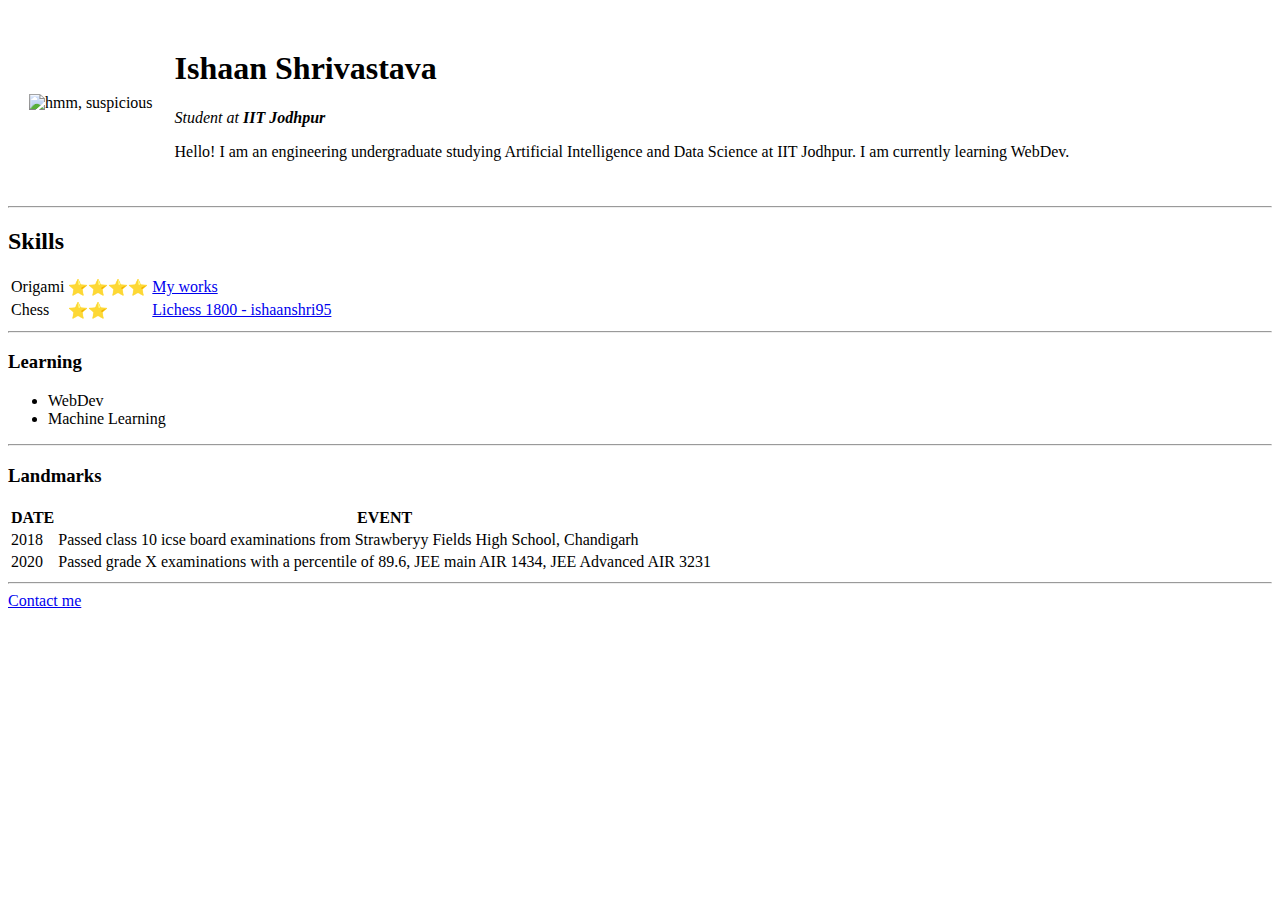
==== docs/index.html @ d630a8bb "Rename public/index.html to docs/index.html" ====
<!DOCTYPE html>
<html>
    <head>
        <link rel="stylesheet" href="styles.css">
        <meta charset="utf-8">
        <title>ishaanshri95's Personal Website</title>
    </head>
    <body>
        <table cellspacing="20">
            <tr>
                <td>
                    <img id='pfp1' src='ani.png' alt='hmm, suspicious'>
                </td>
                <td>
                    <h1>Ishaan Shrivastava</h1>
                    <p><em>Student at <strong>IIT Jodhpur</strong></em></p>
                    <p>Hello! I am an engineering undergraduate studying Artificial Intelligence and Data Science at IIT Jodhpur. I am currently learning WebDev.</p>
                </td>
            </tr>
        </table>
        <hr>
        <h2>Skills</h2>
        <table>
            <tr>
                <td>Origami</td>
                <td>⭐⭐⭐⭐</td>
                <td><a href='https://www.instagram.com/ishaan_shri/'>My works</a></td>
            </tr>
            <tr>
                <td>Chess</td>
                <td>⭐⭐</td>
                <td><a href='https://lichess.org/@/ishaanshri95'>Lichess 1800 - ishaanshri95</a></td>
            </tr>
        </table>
        <hr>
        <h3>Learning</h3>
        <ul>
            <li>WebDev</li>
            <li>Machine Learning</li>
        </ul>
        <hr />
        <h3>Landmarks</h3>
        <table>
            <thead>
                <tr>
                    <th>DATE</th>
                    <th>EVENT</th>
                </tr>
                </thead>
                <tbody>
                <tr>
                    <td>2018</td>
                    <td>Passed class 10 icse board examinations from Strawberyy Fields High School, Chandigarh</td>
                </tr>
                <tr>
                    <td>2020</td>
                    <td>Passed grade X examinations with a percentile of 89.6, JEE main AIR 1434, JEE Advanced AIR 3231</td>
                </tr>
            </tbody>
        </table>
        <hr />
        <a href='contact.html'>Contact me</a>
    </body>
</html>
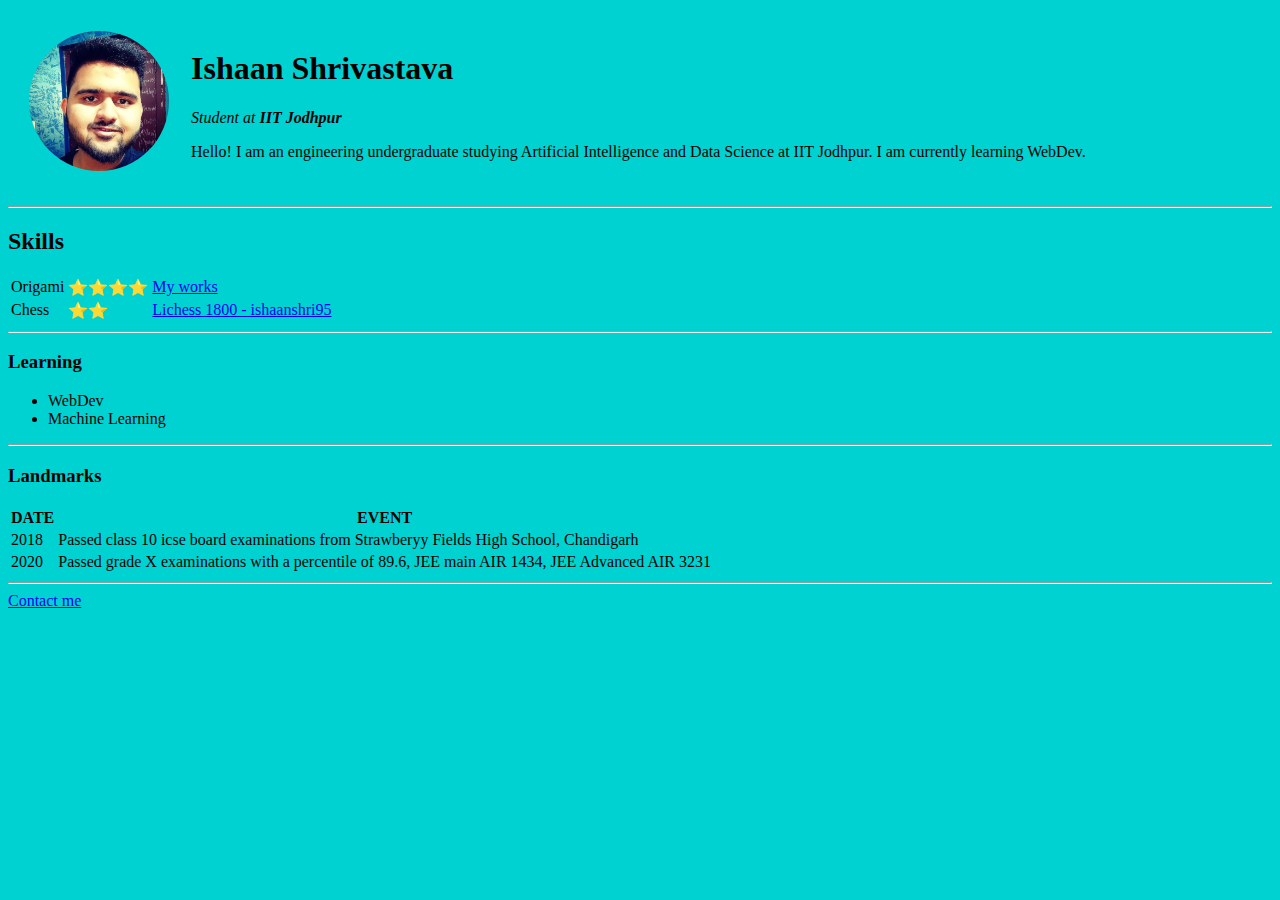
==== commit 555b5345: "Update index.html" ====
--- a/docs/index.html
+++ b/docs/index.html
@@ -5,7 +5,7 @@
         <meta charset="utf-8">
         <title>ishaanshri95's Personal Website</title>
     </head>
-    <body>
+    <body style="background-color: #00D2D2;">
         <table cellspacing="20">
             <tr>
                 <td>
--- a/docs/styles.css
+++ b/docs/styles.css
@@ -0,0 +1,4 @@
+#pfp1 {
+    border-radius: 50%;
+    width: 140px;
+}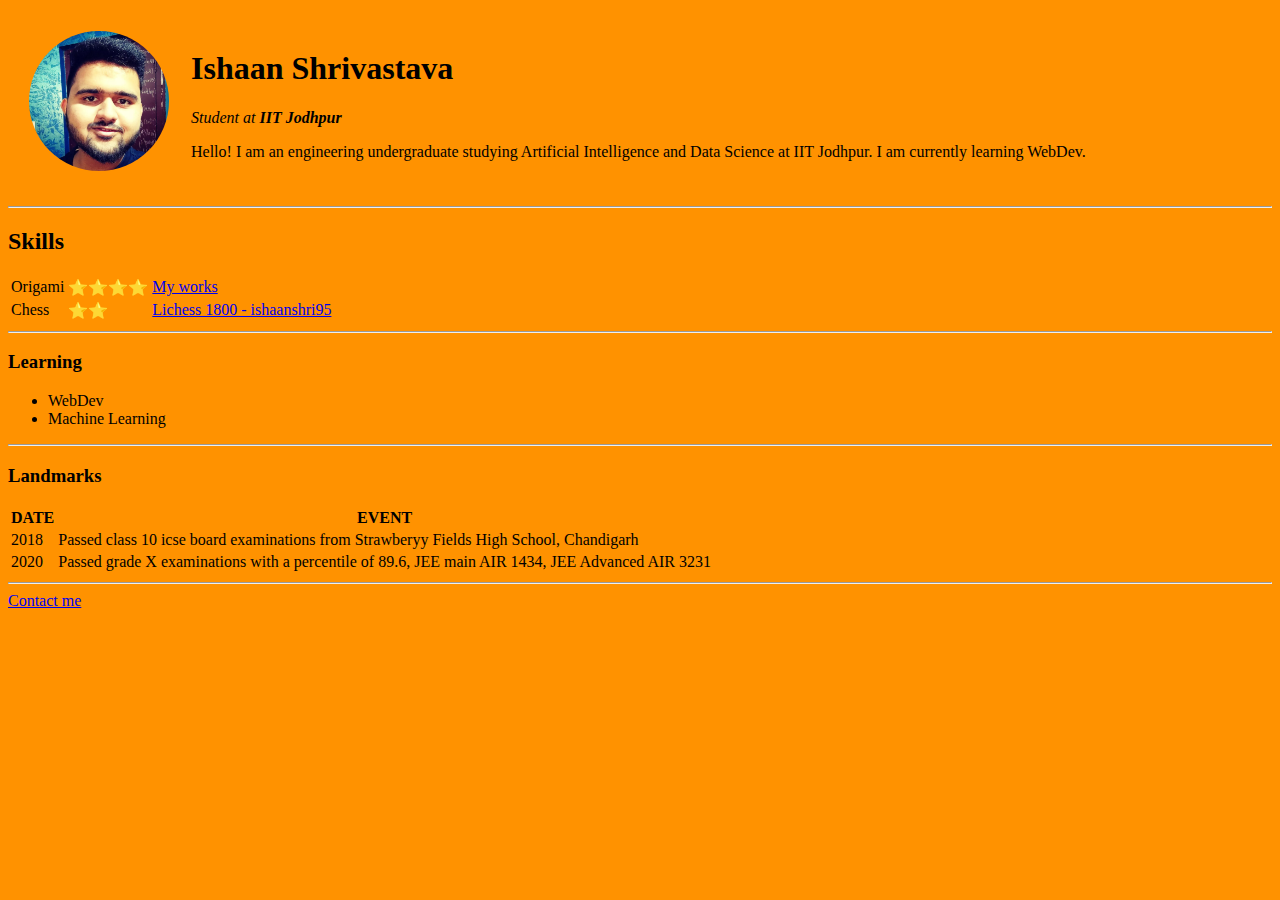
==== commit 19a3ea05: "Update index.html" ====
--- a/docs/index.html
+++ b/docs/index.html
@@ -5,7 +5,7 @@
         <meta charset="utf-8">
         <title>ishaanshri95's Personal Website</title>
     </head>
-    <body style="background-color: #00D2D2;">
+    <body style="background-color: #FF9200;">
         <table cellspacing="20">
             <tr>
                 <td>
